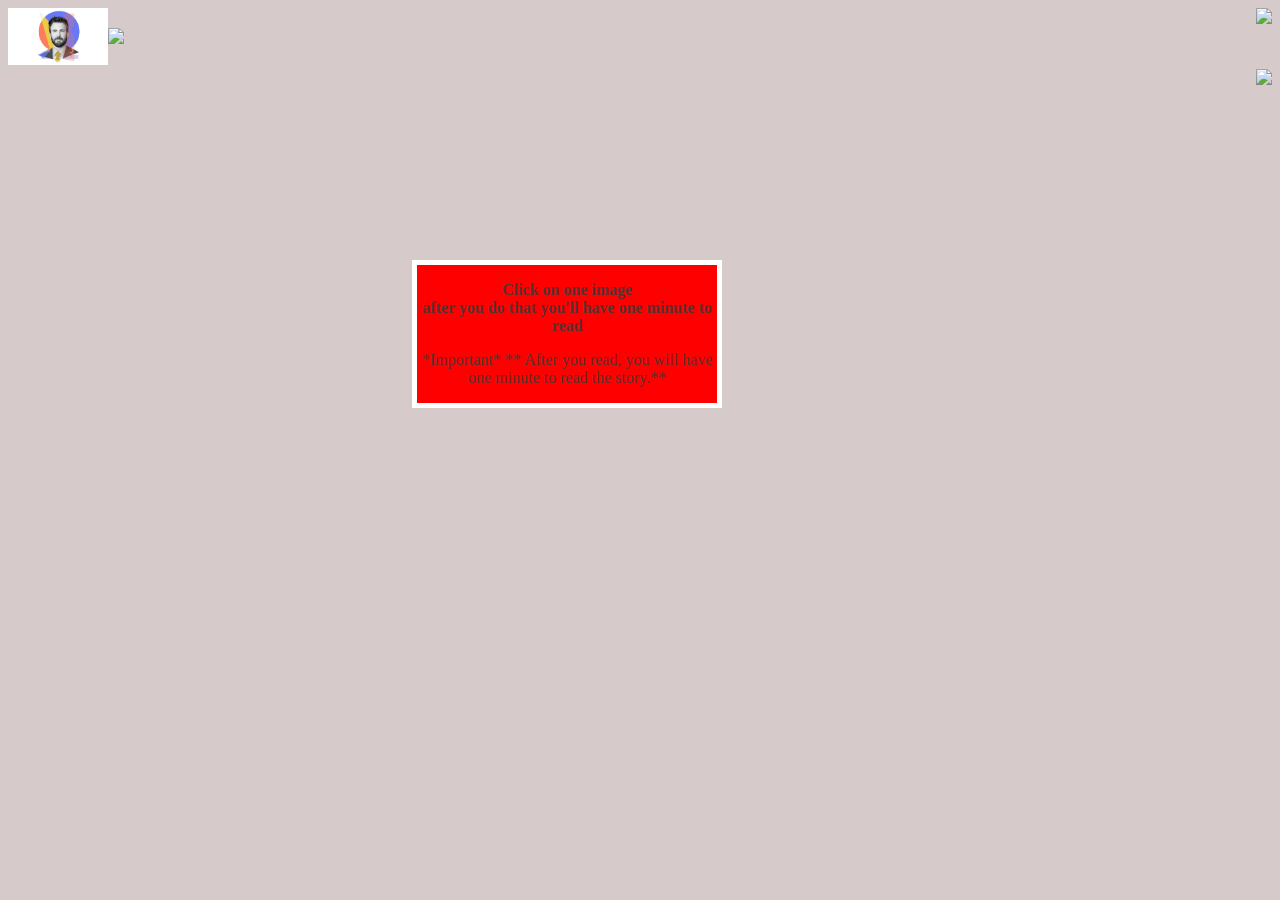
==== htmlfiles/index.html @ 15c3c4d2 "commit" ====
<!DOCTYPE html>
<html lang="en">
<head>
    <meta charset="UTF-8">
    <meta http-equiv="X-UA-Compatible" content="IE=edge">
    <meta name="viewport" content="width=device-width, initial-scale=1.0">
    <link rel="stylesheet" href="/htmlfiles/styles.css" />
    <script src="/jsfiles/index.js"></script>
   
  

    <title>Textbasegame</title>
</head>
    <body id = "main_page">
        <div id = "info">
            <p><b> Click on one image <br> after you do that you'll have one minute to read
            </b></p>
           
                <p>
                    *Important*
                    ** After you read, you will have one minute to read the story.**
                </p>
            
        </div>
       
        <div id="image1">
            <a  href="/htmlfiles/2ed_page.html" target = "new_tab">
                <img src= "/media/chris_evans.jpeg" width="100", height="= 50">
            
        </div>

        <div id = image2>
            <a href="/htmlfiles/3rd_page.html" target = "u">
                <img src="/media/Val Kilmer_png.jpeg" width="100", height="= 50">
        </div>

     <div id= image3 >
            <a href="/htmlfiles/4th_page.html"  target = "v">
             <img src="/media/Hilary Swank .jpeg" width="100", height="= 50">
        </div>

        <div id = image4>
            <a href="/htmlfiles/5th_page.html"  target = "i">
            <img src="/media/George Clooney Got Letterhead With Brad Pitt's Name And Pranked A Bunch Of Celebrities .jpeg" width="100", height="= 50">
        </div> 

           
    </body>
</html>
---- htmlfiles/styles.css ----
@import url('https://fonts.googleapis.com/css2?family=Rampart+One&display=swap');
@import url('https://fonts.googleapis.com/css2?family=IM+Fell+English+SC&display=swap');


/* information that will give a idea to a user that whne they click on the images they will have one minute timer */
#info{

  background-color:rgb(255, 0, 0);
  color :rgb(95, 47, 47);
  text-align: center;
  width: 300px;
  border: 5px solid rgb(255, 255, 255);
  position:absolute;
  top:40%;
  left:40%;
  margin-top:-100px; /* this is half the height of your div*/  
  margin-left:-100px; /*this is half of width of your div*/
  
}
/* #clickontheimg{

  color: red


} */

/* MAIN PAGE FUNCTION */
#main_page{
  background-color: rgb(214, 202, 202);
  background-image: url('/media/hollywood.jpg' ) ;

  

}
/* there will be all four functions that are only for BGROUND COLOR  */ 

#secondbgcolor{
  background-color:rgb(207, 200, 200);
  text-align: center;
  font-family: Rampart One;
  background-image: url('/media/chrisbg1.jpeg' ) ;
  color: darkolivegreen;

}

#thirdbgcolor{
  background-color: grey;
  text-align: center;
  background-image: url('/media/valbg.png' ) ;
  


}
#fourthbgcolor{
  background-color: khaki;
  text-align: center;
  font-family: Rampart One;
  background-image: url('/media/hilary-swankbg.png' ) ;
} 
#bg_page_5{
  background-color:green;
  text-align: center;
  font-family: Rampart One;
  background-image: url('/media/georgebg.jpeg' ) ;
}

#story_1_family{
  
  font-family: IBM Plex Sans;
  font-size: larger;


}
#thirdbgcolor{
  font-size:xx-large;
  font-family: Rampart One;

}
#story3textfont{
  font-size:xx-large;
  color :white;
  font-family: IBM Plex Sans;

}
#fourthbgcolor{

  font-family: Rampart One;


}
#story4textfont{
  font-family: IBM Plex Sans;
  font-size: larger;
}
#bg_page_5{

    font-family: Rampart One;
}
#story5textfont{
  font-family: IBM Plex Sans;

}
/* ----------------------------------- */



/* ------------------------------------------ */
/* images that are below are the images that user will see on the front page */
/* we want images on the crnors and the info box around will be surunded by the iamges */
#image1{
float: left;
margin: 100;
  /* background-color: aquamarine; */



}
#image2{
  /* top:50%;
  right:100%; */
  float: right;
  margin: 100;



}
#image3{
  clear: right;
  float: left;
  margin: -1000;



}
#image4{
  clear: left;
  float: right;
  margin: -100;



}
/* ------------------------------------------------- */



/* below are the questions pages that */
/* 
#timer_send_user_to_next_page{
  background-color:white;
  margin-left: 45%;

  border: 10px solid transparent; 
  border-top-color: black; 
  box-sizing: border-box; 
  width: 320px;
  padding: 10px;
  border: 5px solid gray;
  margin: 0; */
  /* display: inline-block;
  width: 50px;
  border: 1px solid #000;
  text-align: center; */

 
/* } */ 


#timer_1{
  /* color: red; */
  
  display:inline;
  width: 100x;
  border: 10px solid rgb(161, 149, 153);
  text-align: center;

}

/* -------------------------------------- */
/* queston page BGROUND COLOR  */
#Q_page_1{
  text-align: center;
  color: white;
  background-color: rgb(0, 0, 0);
  /* background-image: url('/media/questions.png' ) ; */
  margin: auto;
  padding: auto;
  width: 1370px;

  height: auto;
  border: 25px solid gray;



}
#Question_for_Chris_1{
 
 margin: auto;
 width: 1000px; 
  height: 200px; 
  border: 10px solid rgb(42, 196, 188);


}
#Question_for_Chris_2{
  /* padding: 100px; */
   margin: auto;
   width: 900px; 
   height: 200px; 
   border: 10px solid rgb(212, 87, 56);

}
#Question_for_Chris_3{
  margin: auto;
  width: 800px; 
  height: 200px; 
  border: 10px solid rgb(46, 131, 131);


}
/* ------------------------------------ */
/*questin stot  */
#Q_page_2{
  text-align: center;
  color: rgb(140, 0, 255);

  /* background-image: url('/media/questions.png' ) ; */
  margin: auto;
  padding: auto;
  width: 1370px;

  height: auto;
  border: 25px solid rgb(44, 180, 117);
  

}
#Q_Val_Kilmer_1{
  margin: auto;
  width: 1000px; 
  height: 200px; 
  border: 10px solid rgb(46, 131, 131);

}
#Q_Val_Kilmer_2{
  margin: auto;
  width: 900px; 
  height: 200px; 
  border: 10px solid rgb(46, 131, 131);
}
#Q_Val_Kilmer_3{
  margin: auto;
  width: 800px; 
  height: 200px; 
  border: 10px solid rgb(46, 131, 131);
}

/* ------------------------------------------------- */
/* page 3 story 3 bg and borads */
#q_page_Hilary_swank_3{

  text-align: center;
/* for some resone the quesitns page 3 bg is not chnging */
  background-image: url('/media/questions.jpeg' ) ;
  margin: auto;
  padding: auto;
  width: 1370px;
  height: auto;
  border: 25px solid rgb(40, 163, 201);

}
#Question_swank_1{
  margin: auto;
  width: 1000px; 
  height: 200px; 
  border: 10px solid rgb(46, 131, 131);
}

#Question_swank_2{
  
  margin: auto;
  width: 900px; 
  height: 200px; 
  border: 10px solid rgb(46, 131, 131);
}
#Question_swank_3{
  margin: auto;
  width: 800px; 
  height: 200px; 
  border: 10px solid rgb(46, 131, 131);
  
}
/* ------------------------------------------- */
/* story 4 page 4 bg and border */
#q_for_Brad{
  text-align: center;
  color: rgb(140, 0, 255);
  background-color: rgb(0, 0, 0);
  /* background-image: url('/media/questions.png' ) ; */
  /* margin: auto; */
  padding: auto;
  width: auto;
  height: auto;
  border: 25px solid gray; 
}
#Question_brad_1{
  margin: auto;
  width: 1000px; 
  height: 200px; 
  border: 10px solid rgb(46, 131, 131);
}
#Question_brad_2{
  margin: auto;
  width: 900px; 
  height: 200px; 
  border: 10px solid rgb(46, 131, 131);
}
#Question_brad_3{
  margin: auto;
  width: 800px; 
  height: 200px; 
  border: 10px solid rgb(46, 131, 131);
}
/* ---------------------------------------------- */


/* below is a aimation of the story text  */
/* all of the text that are moveing and the ids that are give we 
caliing them below */
#story_text{
  animation-duration: 3s;
  animation-name: slidein;
}




@keyframes slidein {
  from {
    margin-left: 50%;
    width: 100;
  }

  25% {
    /* font-size: 300%; */
    margin-left: 300;
    width: 200;
  }

  to {
    /* margin-left: 70%; */
    width: 100%;
  }
}
/* --------------------------- */
/* 2 page text animation */
#thirdbgcolor{

    animation-duration: 3s;
    animation-name: slidein;

}@keyframes slidein {
  from {
    margin-left: 50%;
    width: 100;
  }

  25% {
    /* font-size: 300%; */
    margin-left: 300;
    width: 200;
  }

  to {
    /* margin-left: 70%; */
    width: 100%;
  }
}
/* --------------------------- */
/* 3 page text animation */
#fourthbgcolor{

  animation-duration: 3s;
  animation-name: slidein;

}@keyframes slidein {
from {
  margin-left: 50%;
  width: 100;
}

25% {
  /* font-size: 300%; */
  margin-left: 300;
  width: 200;
}

to {
  /* margin-left: 70%; */
  width: 100%;
}
}

/* --------------------------- */
/* 4 page text animation */
#bg_page_5{

  animation-duration: 3s;
  animation-name: slidein;

}@keyframes slidein {
from {
  margin-left: 50%;
  width: 100;
}

25% {
  /* font-size: 300%; */
  margin-left: 300;
  width: 200;
}

to {
  /* margin-left: 70%; */
  width: 100%;
}
}

/* -------------------------- */
/*qestions button css */
/* ------------------------------------- */
/* restart page button and the last page */
#text_result{
  color: aqua;
}
#restartbutton{
  color: black;
}
#re{
  background-color: red;
}
/* #coutdown{
background-color:white;
display: inline-flex; 
justify-content: right;
margin:0;
font-size: 50px; 
height: 70px;
width: 200px;

} */
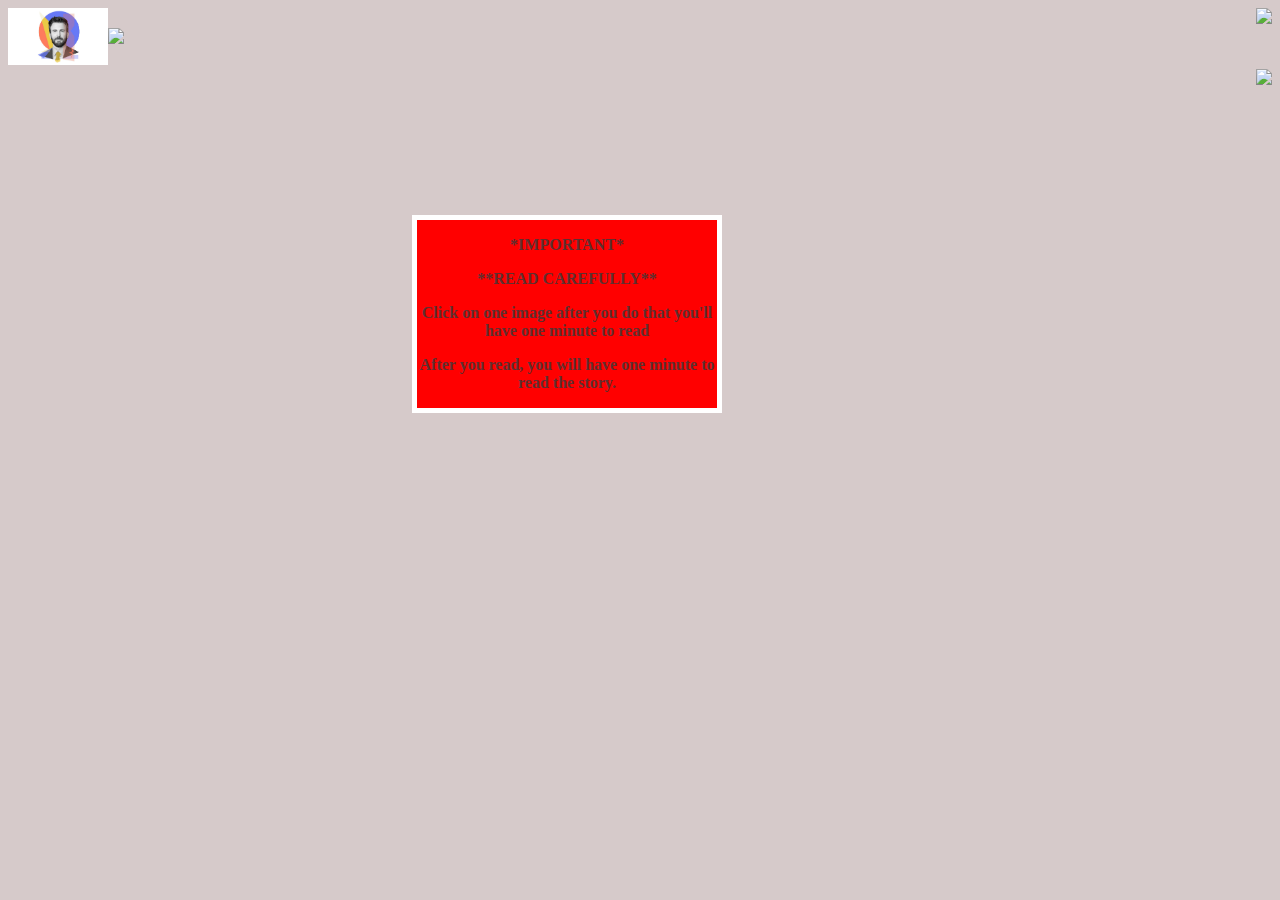
==== commit a9cd91c3: "commit" ====
--- a/htmlfiles/index.html
+++ b/htmlfiles/index.html
@@ -4,7 +4,7 @@
     <meta charset="UTF-8">
     <meta http-equiv="X-UA-Compatible" content="IE=edge">
     <meta name="viewport" content="width=device-width, initial-scale=1.0">
-    <link rel="stylesheet" href="/htmlfiles/styles.css" />
+    <link rel="stylesheet" href="/styles.css">
     <script src="/jsfiles/index.js"></script>
    
   
@@ -13,13 +13,14 @@
 </head>
     <body id = "main_page">
         <div id = "info">
-            <p><b> Click on one image <br> after you do that you'll have one minute to read
-            </b></p>
-           
-                <p>
-                    *Important*
-                    ** After you read, you will have one minute to read the story.**
-                </p>
+            <p> <b>*IMPORTANT*</p>
+            <p>**READ CAREFULLY**</p>
+            <p> Click on one image after you do that you'll have one minute to read
+            </p>
+
+            <p>
+            After you read, you will have one minute to read the story.
+            </p>
             
         </div>
        
--- a/styles.css
+++ b/styles.css
@@ -0,0 +1,451 @@
+
+@import url('https://fonts.googleapis.com/css2?family=Rampart+One&display=swap');
+@import url('https://fonts.googleapis.com/css2?family=IM+Fell+English+SC&display=swap');
+
+
+/* information that will give a idea to a user that whne they click on the images they will have one minute timer */
+#info{
+
+  background-color:rgb(255, 0, 0);
+  color :rgb(95, 47, 47);
+  text-align: center;
+  width: 300px;
+  border: 5px solid rgb(255, 255, 255);
+  position:absolute;
+  top:35%;
+  left:40%;
+  margin-top:-100px; /* this is half the height of your div*/  
+  margin-left:-100px; /*this is half of width of your div*/
+  
+}
+/* #clickontheimg{
+
+  color: red
+
+
+} */
+
+/* MAIN PAGE FUNCTION */
+#main_page{
+  background-color: rgb(214, 202, 202);
+  background-image: url('/media/hollywood.jpg' ) ;
+
+  
+
+}
+/* there will be all four functions that are only for BGROUND COLOR  */ 
+
+#secondbgcolor{
+  background-color:rgb(207, 200, 200);
+  text-align: center;
+  font-family: Rampart One;
+  background-image: url('/media/chrisbg1.jpeg' ) ;
+  color: rgb(2, 120, 255);
+
+}
+
+#thirdbgcolor{
+  background-color: grey;
+  text-align: center;
+  background-image: url('/media/valbg.png' ) ;
+  
+
+
+}
+#fourthbgcolor{
+  background-color: khaki;
+  text-align: center;
+  font-family: Rampart One;
+  background-image: url('/media/hilary-swankbg.png' ) ;
+} 
+#bg_page_5{
+  background-color:green;
+  text-align: center;
+  font-family: Rampart One;
+  background-image: url('/media/georgebg.jpeg' ) ;
+}
+
+#story_1_family{
+  
+  font-family: IBM Plex Sans;
+  font-size:xx-large;
+
+
+}
+#thirdbgcolor{
+  font-size:xx-large;
+  font-family: Rampart One;
+
+}
+#story3textfont{
+  font-size:xx-large;
+  color :white;
+  font-family: IBM Plex Sans;
+
+}
+#fourthbgcolor{
+
+  font-family: Rampart One;
+
+
+}
+#story4textfont{
+  font-family: IBM Plex Sans;
+  font-size: larger;
+}
+#bg_page_5{
+
+    font-family: Rampart One;
+}
+#story5textfont{
+  font-family: IBM Plex Sans;
+
+}
+/* ----------------------------------- */
+
+
+
+/* ------------------------------------------ */
+/* images that are below are the images that user will see on the front page */
+/* we want images on the crnors and the info box around will be surunded by the iamges */
+#image1{
+float: left;
+margin: 100;
+  /* background-color: aquamarine; */
+
+
+
+}
+#image2{
+  /* top:50%;
+  right:100%; */
+  float: right;
+  margin: 100;
+
+
+
+}
+#image3{
+  clear: right;
+  float: left;
+  margin: -1000;
+
+
+
+}
+#image4{
+  clear: left;
+  float: right;
+  margin: -100;
+
+
+
+}
+/* ------------------------------------------------- */
+
+
+
+/* below are the questions pages that */
+/* 
+#timer_send_user_to_next_page{
+  background-color:white;
+  margin-left: 45%;
+
+  border: 10px solid transparent; 
+  border-top-color: black; 
+  box-sizing: border-box; 
+  width: 320px;
+  padding: 10px;
+  border: 5px solid gray;
+  margin: 0; */
+  /* display: inline-block;
+  width: 50px;
+  border: 1px solid #000;
+  text-align: center; */
+
+ 
+/* } */ 
+
+
+#timer_1{
+  /* color: red; */
+  
+  display:inline;
+  width: 100x;
+  border: 10px solid rgb(161, 149, 153);
+  text-align: center;
+
+}
+
+/* -------------------------------------- */
+/* queston page BGROUND COLOR  */
+#Q_page_1{
+  text-align: center;
+  color: white;
+  background-color: rgb(0, 0, 0);
+  /* background-image: url('/media/questions.png' ) ; */
+  margin: auto;
+  padding: auto;
+  width: 1370px;
+
+  height: auto;
+  border: 25px solid gray;
+
+
+
+}
+#Question_for_Chris_1{
+ 
+ margin: auto;
+ width: 1000px; 
+  height: 200px; 
+  border: 10px solid rgb(42, 196, 188);
+
+
+}
+#Question_for_Chris_2{
+  /* padding: 100px; */
+   margin: auto;
+   width: 900px; 
+   height: 200px; 
+   border: 10px solid rgb(212, 87, 56);
+
+}
+#Question_for_Chris_3{
+  margin: auto;
+  width: 800px; 
+  height: 200px; 
+  border: 10px solid rgb(46, 131, 131);
+
+
+}
+/* ------------------------------------ */
+/*questin stot  */
+#Q_page_2{
+  text-align: center;
+  color: rgb(140, 0, 255);
+
+  /* background-image: url('/media/questions.png' ) ; */
+  margin: auto;
+  padding: auto;
+  width: 1370px;
+
+  height: auto;
+  border: 25px solid rgb(44, 180, 117);
+  
+
+}
+#Q_Val_Kilmer_1{
+  margin: auto;
+  width: 1000px; 
+  height: 200px; 
+  border: 10px solid rgb(46, 131, 131);
+
+}
+#Q_Val_Kilmer_2{
+  margin: auto;
+  width: 900px; 
+  height: 200px; 
+  border: 10px solid rgb(46, 131, 131);
+}
+#Q_Val_Kilmer_3{
+  margin: auto;
+  width: 800px; 
+  height: 200px; 
+  border: 10px solid rgb(46, 131, 131);
+}
+
+/* ------------------------------------------------- */
+/* page 3 story 3 bg and borads */
+#q_page_Hilary_swank_3{
+
+  text-align: center;
+/* for some resone the quesitns page 3 bg is not chnging */
+  background-image: url('/media/questions.jpeg' ) ;
+  margin: auto;
+  padding: auto;
+  width: 1370px;
+  height: auto;
+  border: 25px solid rgb(40, 163, 201);
+
+}
+#Question_swank_1{
+  margin: auto;
+  width: 1000px; 
+  height: 200px; 
+  border: 10px solid rgb(46, 131, 131);
+}
+
+#Question_swank_2{
+  
+  margin: auto;
+  width: 900px; 
+  height: 200px; 
+  border: 10px solid rgb(46, 131, 131);
+}
+#Question_swank_3{
+  margin: auto;
+  width: 800px; 
+  height: 200px; 
+  border: 10px solid rgb(46, 131, 131);
+  
+}
+/* ------------------------------------------- */
+/* story 4 page 4 bg and border */
+#q_for_Brad{
+  text-align: center;
+  color: rgb(140, 0, 255);
+  background-color: rgb(0, 0, 0);
+  /* background-image: url('/media/questions.png' ) ; */
+  /* margin: auto; */
+  padding: auto;
+  width: auto;
+  height: auto;
+  border: 25px solid gray; 
+}
+#Question_brad_1{
+  margin: auto;
+  width: 1000px; 
+  height: 200px; 
+  border: 10px solid rgb(46, 131, 131);
+}
+#Question_brad_2{
+  margin: auto;
+  width: 900px; 
+  height: 200px; 
+  border: 10px solid rgb(46, 131, 131);
+}
+#Question_brad_3{
+  margin: auto;
+  width: 800px; 
+  height: 200px; 
+  border: 10px solid rgb(46, 131, 131);
+}
+/* ---------------------------------------------- */
+
+
+/* below is a aimation of the story text  */
+/* all of the text that are moveing and the ids that are give we 
+caliing them below */
+#story_text{
+  animation-duration: 3s;
+  animation-name: slidein;
+}
+
+
+
+
+@keyframes slidein {
+  from {
+    margin-left: 50%;
+    width: 100;
+  }
+
+  25% {
+    /* font-size: 300%; */
+    margin-left: 300;
+    width: 200;
+  }
+
+  to {
+    /* margin-left: 70%; */
+    width: 100%;
+  }
+}
+/* --------------------------- */
+/* 2 page text animation */
+#thirdbgcolor{
+
+    animation-duration: 3s;
+    animation-name: slidein;
+
+}@keyframes slidein {
+  from {
+    margin-left: 50%;
+    width: 100;
+  }
+
+  25% {
+    /* font-size: 300%; */
+    margin-left: 300;
+    width: 200;
+  }
+
+  to {
+    /* margin-left: 70%; */
+    width: 100%;
+  }
+}
+/* --------------------------- */
+/* 3 page text animation */
+#fourthbgcolor{
+
+  animation-duration: 3s;
+  animation-name: slidein;
+
+}@keyframes slidein {
+from {
+  margin-left: 50%;
+  width: 100;
+}
+
+25% {
+  /* font-size: 300%; */
+  margin-left: 300;
+  width: 200;
+}
+
+to {
+  /* margin-left: 70%; */
+  width: 100%;
+}
+}
+
+/* --------------------------- */
+/* 4 page text animation */
+#bg_page_5{
+
+  animation-duration: 3s;
+  animation-name: slidein;
+
+}@keyframes slidein {
+from {
+  margin-left: 50%;
+  width: 100;
+}
+
+25% {
+  /* font-size: 300%; */
+  margin-left: 300;
+  width: 200;
+}
+
+to {
+  /* margin-left: 70%; */
+  width: 100%;
+}
+}
+
+/* -------------------------- */
+/*qestions button css */
+/* ------------------------------------- */
+/* restart page button and the last page */
+#text_result{
+  color: aqua;
+}
+#restartbutton{
+  color: black;
+}
+#re{
+  background-color: red;
+}
+/* #coutdown{
+background-color:white;
+display: inline-flex; 
+justify-content: right;
+margin:0;
+font-size: 50px; 
+height: 70px;
+width: 200px;
+
+} */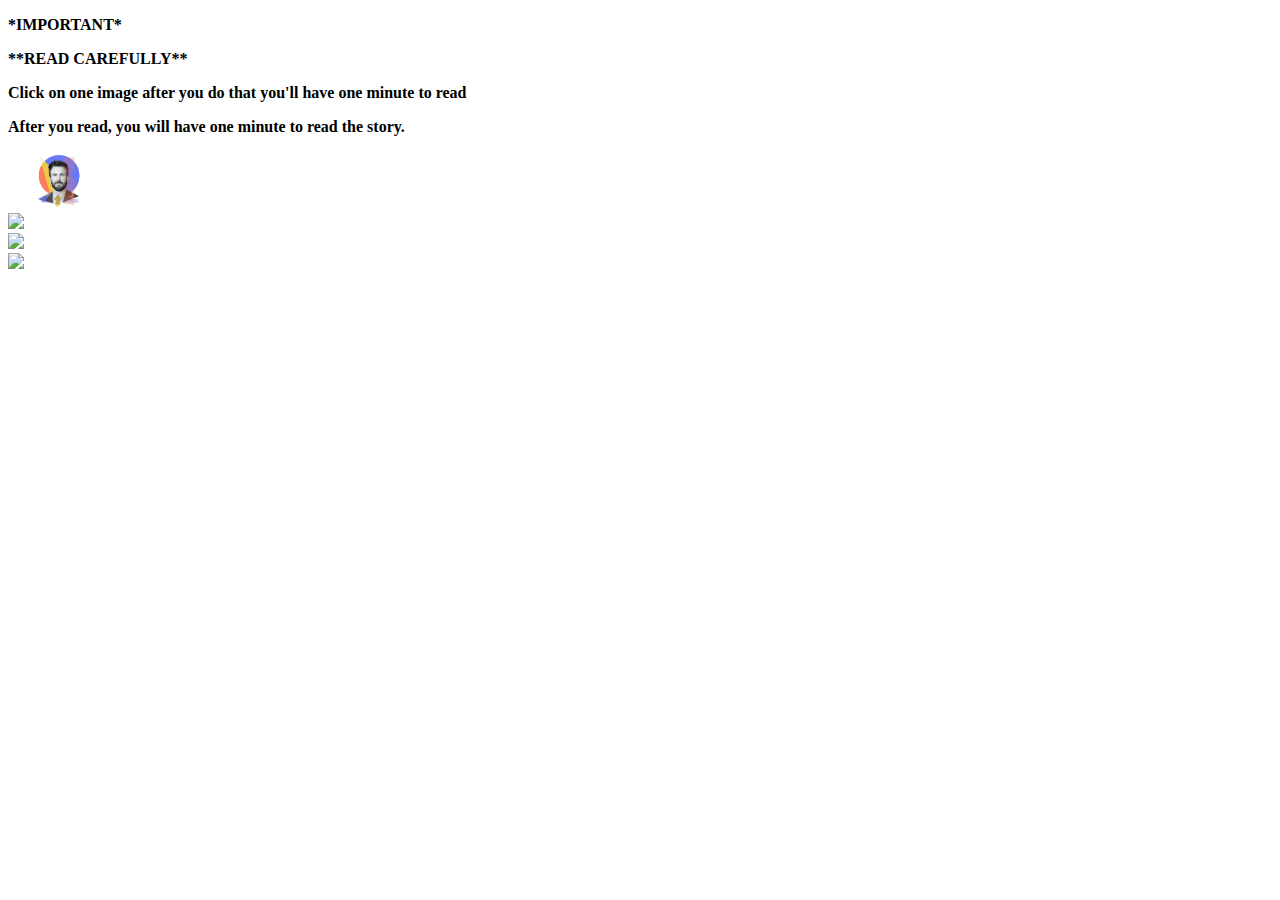
==== commit f6744d72: "commit try" ====
--- a/htmlfiles/index.html
+++ b/htmlfiles/index.html
@@ -4,7 +4,7 @@
     <meta charset="UTF-8">
     <meta http-equiv="X-UA-Compatible" content="IE=edge">
     <meta name="viewport" content="width=device-width, initial-scale=1.0">
-    <link rel="stylesheet" href="/styles.css">
+    <link rel="stylesheet" href="style/styles.css">
     <script src="/jsfiles/index.js"></script>
    
   
@@ -32,12 +32,12 @@
 
         <div id = image2>
             <a href="/htmlfiles/3rd_page.html" target = "u">
-                <img src="/media/Val Kilmer_png.jpeg" width="100", height="= 50">
+                <img src="/media/val Kilmer_png.jpeg" width="100", height="= 50">
         </div>
 
      <div id= image3 >
             <a href="/htmlfiles/4th_page.html"  target = "v">
-             <img src="/media/Hilary Swank .jpeg" width="100", height="= 50">
+             <img src="/media/hilary Swank .jpeg" width="100", height="= 50">
         </div>
 
         <div id = image4>
